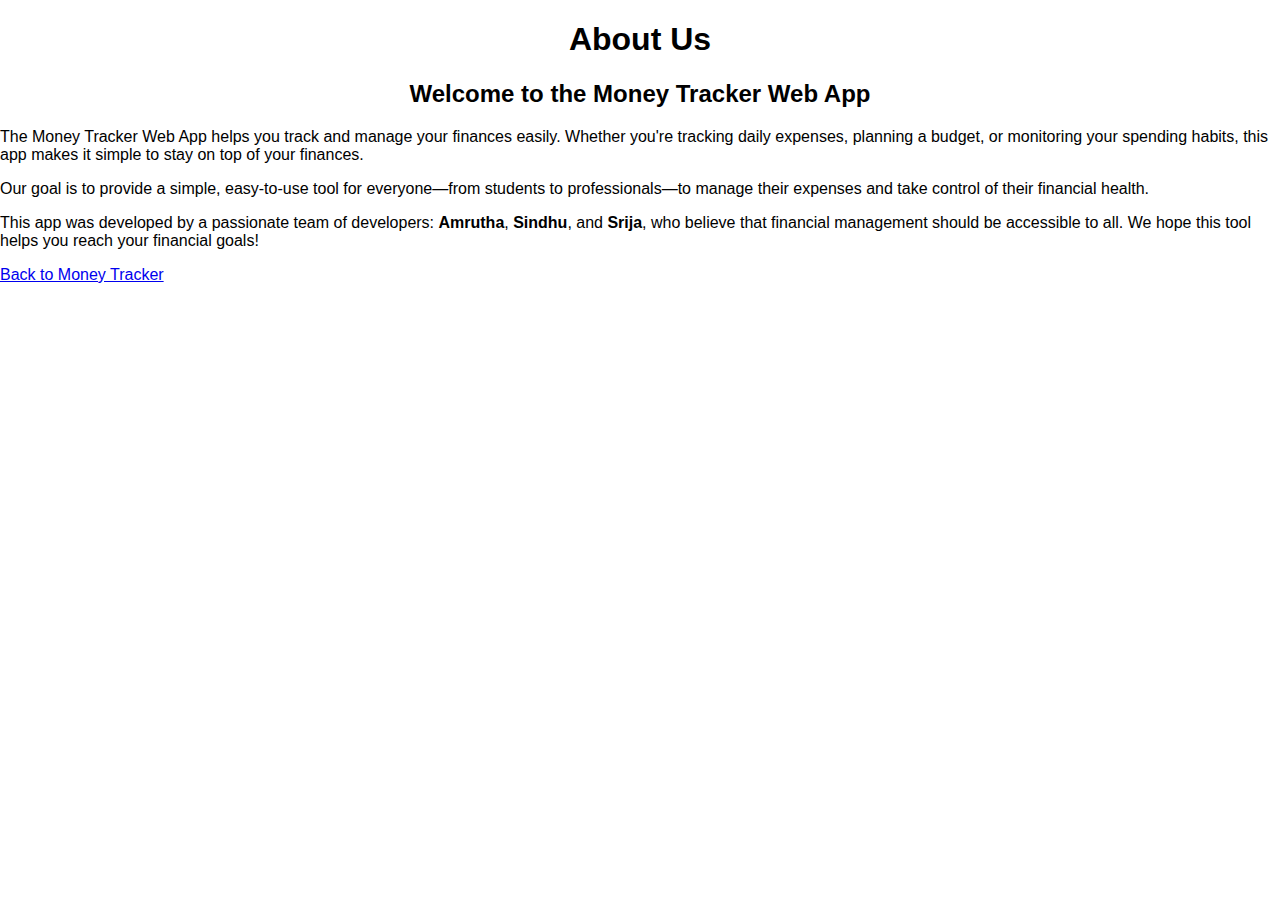
==== about.html @ 3a81deb7 "Add files via upload" ====
<!DOCTYPE html>
<html lang="en">
<head>
    <meta charset="UTF-8">
    <meta name="viewport" content="width=device-width, initial-scale=1.0">
    <link rel="stylesheet" href="style.css">
    <title>About Us - Money Tracker Web App</title>
</head>
<body>
    <h1>About Us</h1>
    
    <section id="about-us">
        <h2>Welcome to the Money Tracker Web App</h2>
        <p>
            The Money Tracker Web App helps you track and manage your finances easily. Whether you're tracking daily expenses, planning a budget, or monitoring your spending habits, this app makes it simple to stay on top of your finances.
        </p>
        <p>
            Our goal is to provide a simple, easy-to-use tool for everyone—from students to professionals—to manage their expenses and take control of their financial health.
        </p>
        <p>
            This app was developed by a passionate team of developers: 
            <strong class="highlight">Amrutha</strong>, 
            <strong class="highlight">Sindhu</strong>, and 
            <strong class="highlight">Srija</strong>, 
            who believe that financial management should be accessible to all. We hope this tool helps you reach your financial goals!
        </p>
    </section>

    <!-- Link back to the main page -->
    <p><a href="index.html">Back to Money Tracker</a></p>

    <script src="script.js"></script>
</body>
</html>
---- style.css ----
body{
    font-family: Arial, Helvetica, sans-serif;
    margin:0;
}
h1,h2{
    text-align: center;
}
.input-section{
    display: flex;
    flex-direction: row;
    justify-content: space-between;
    align-items: center;
    padding: 10px;
}
.input-section label{
    font-weight: bold;
    margin-right: 10px;
}
.input-section input[type="number"], .input-section input[type="date"]{
    padding: 5px;
    margin-right: 10px;
}
.input-section button{
    padding: 5px 10px;
    background-color: rgb(238, 9, 9);
    color:white;
    border: none;
    border-radius: 4px;
    cursor: pointer;
}
.expenses-list{
    margin: 20px;
}

table{
    width: 100%;
    border-collapse: collapse;
}
th,td{
    border: 1px solid #ddd;
    padding: 8px;
    text-align: left;

}
th{
    background-color: rgb(215, 222, 38);
    color: rgb(12, 1, 1);
}
tfoot td{
    font-weight: bold;
}
.delete-btn{
    padding: 5px 10px;
    background-color: rgb(238, 9, 9);
    color:white;
    border: none;
    border-radius: 4px;
    cursor: pointer;
}
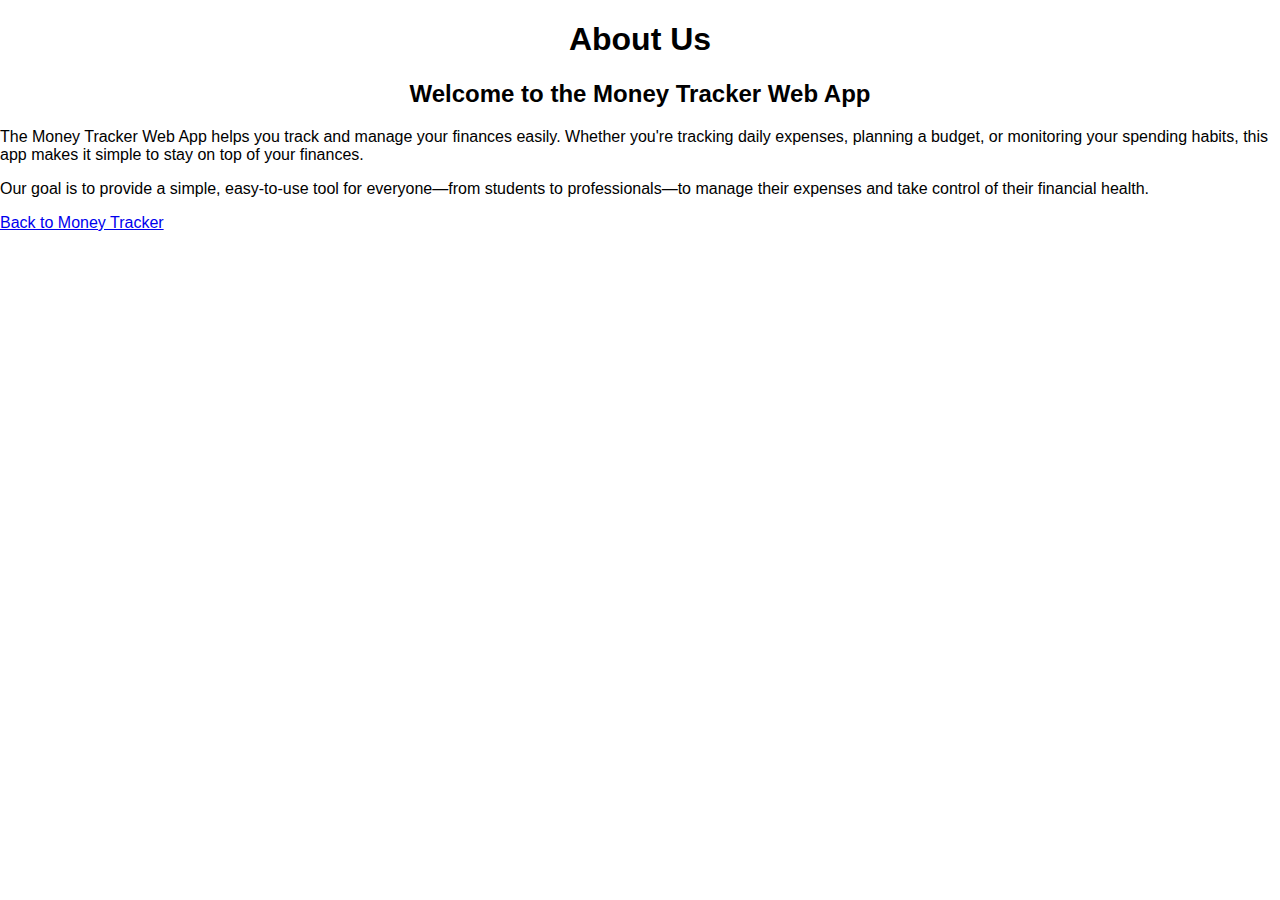
==== commit 726cb932: "Update about.html" ====
--- a/about.html
+++ b/about.html
@@ -7,6 +7,11 @@
     <title>About Us - Money Tracker Web App</title>
 </head>
 <body>
+    <!-- 
+        Created by Sameerraj Cheela
+        Money Tracker Web App - About Us page
+    -->
+
     <h1>About Us</h1>
     
     <section id="about-us">
@@ -17,13 +22,6 @@
         <p>
             Our goal is to provide a simple, easy-to-use tool for everyone—from students to professionals—to manage their expenses and take control of their financial health.
         </p>
-        <p>
-            This app was developed by a passionate team of developers: 
-            <strong class="highlight">Amrutha</strong>, 
-            <strong class="highlight">Sindhu</strong>, and 
-            <strong class="highlight">Srija</strong>, 
-            who believe that financial management should be accessible to all. We hope this tool helps you reach your financial goals!
-        </p>
     </section>
 
     <!-- Link back to the main page -->
@@ -32,3 +30,4 @@
     <script src="script.js"></script>
 </body>
 </html>
+
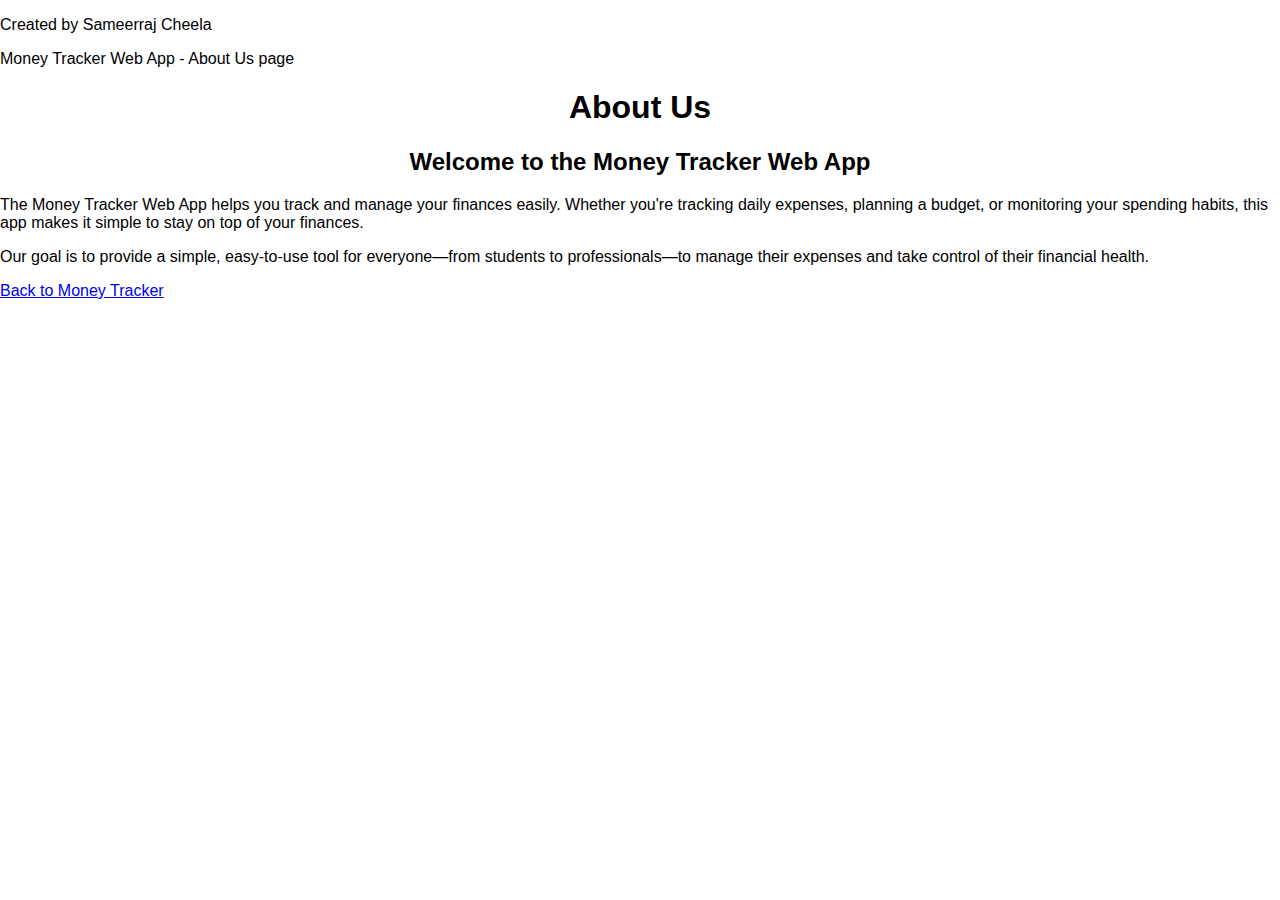
==== commit b7feea21: "Update about.html" ====
--- a/about.html
+++ b/about.html
@@ -7,10 +7,12 @@
     <title>About Us - Money Tracker Web App</title>
 </head>
 <body>
-    <!-- 
-        Created by Sameerraj Cheela
-        Money Tracker Web App - About Us page
-    -->
+
+    <!-- Displaying Credits on the Page -->
+    <footer>
+        <p>Created by Sameerraj Cheela</p>
+        <p>Money Tracker Web App - About Us page</p>
+    </footer>
 
     <h1>About Us</h1>
     
@@ -31,3 +33,4 @@
 </body>
 </html>
 
+
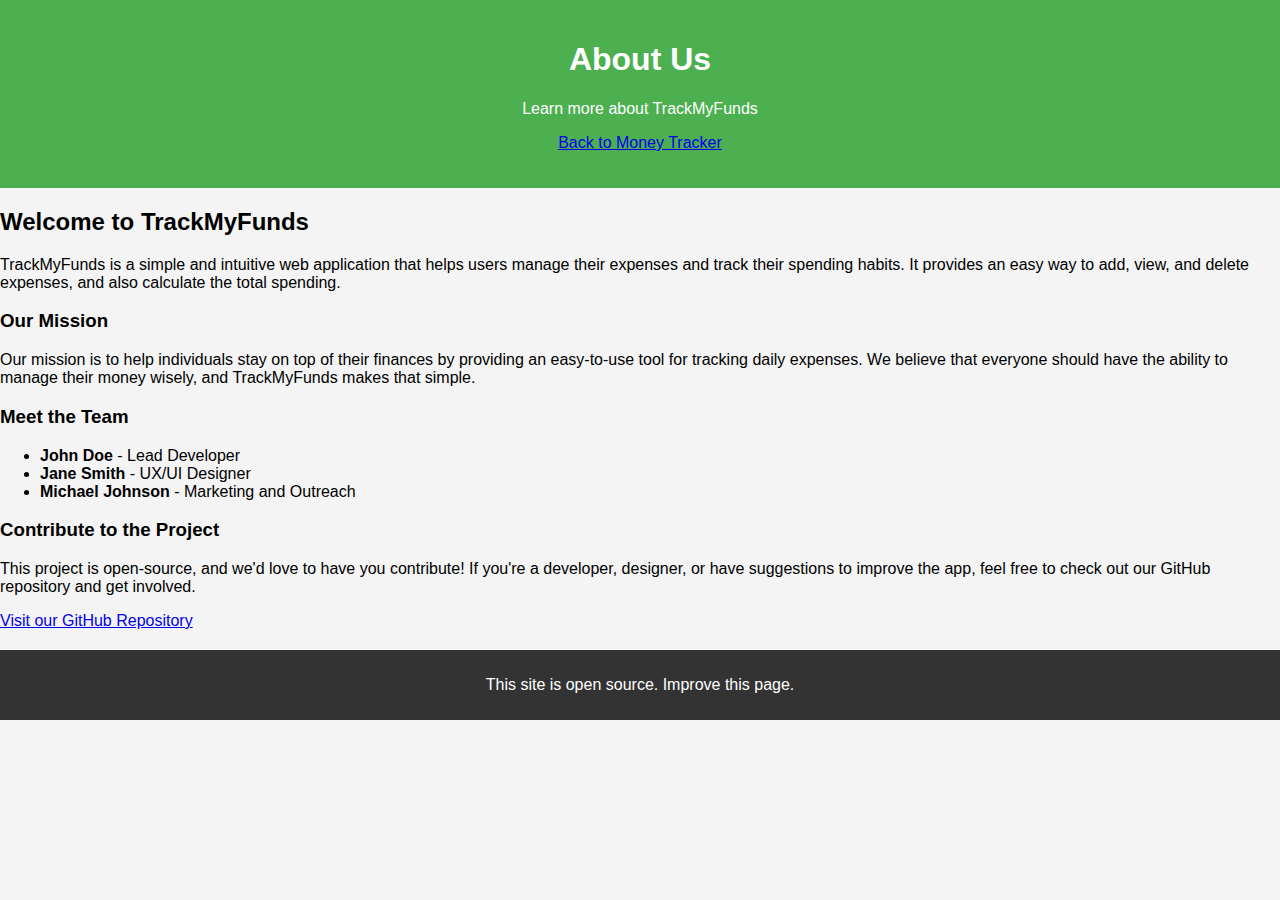
==== commit e1a16ef7: "Create about.html" ====
--- a/about.html
+++ b/about.html
@@ -1,36 +1,40 @@
-<!DOCTYPE html>
-<html lang="en">
-<head>
-    <meta charset="UTF-8">
-    <meta name="viewport" content="width=device-width, initial-scale=1.0">
-    <link rel="stylesheet" href="style.css">
-    <title>About Us - Money Tracker Web App</title>
-</head>
-<body>
-
-    <!-- Displaying Credits on the Page -->
-    <footer>
-        <p>Created by Sameerraj Cheela</p>
-        <p>Money Tracker Web App - About Us page</p>
-    </footer>
-
-    <h1>About Us</h1>
-    
-    <section id="about-us">
-        <h2>Welcome to the Money Tracker Web App</h2>
-        <p>
-            The Money Tracker Web App helps you track and manage your finances easily. Whether you're tracking daily expenses, planning a budget, or monitoring your spending habits, this app makes it simple to stay on top of your finances.
-        </p>
-        <p>
-            Our goal is to provide a simple, easy-to-use tool for everyone—from students to professionals—to manage their expenses and take control of their financial health.
-        </p>
-    </section>
-
-    <!-- Link back to the main page -->
-    <p><a href="index.html">Back to Money Tracker</a></p>
-
-    <script src="script.js"></script>
-</body>
-</html>
-
-
+<!DOCTYPE html>
+<html lang="en">
+<head>
+    <meta charset="UTF-8">
+    <meta name="viewport" content="width=device-width, initial-scale=1.0">
+    <title>About Us - TrackMyFunds</title>
+    <link rel="stylesheet" href="style.css">
+</head>
+<body>
+    <header>
+        <h1>About Us</h1>
+        <p>Learn more about TrackMyFunds</p>
+        <!-- Link to the main page -->
+        <p><a href="index.html" class="back-link">Back to Money Tracker</a></p>
+    </header>
+
+    <div class="about-section">
+        <h2>Welcome to TrackMyFunds</h2>
+        <p>TrackMyFunds is a simple and intuitive web application that helps users manage their expenses and track their spending habits. It provides an easy way to add, view, and delete expenses, and also calculate the total spending.</p>
+
+        <h3>Our Mission</h3>
+        <p>Our mission is to help individuals stay on top of their finances by providing an easy-to-use tool for tracking daily expenses. We believe that everyone should have the ability to manage their money wisely, and TrackMyFunds makes that simple.</p>
+
+        <h3>Meet the Team</h3>
+        <ul>
+            <li><strong>John Doe</strong> - Lead Developer</li>
+            <li><strong>Jane Smith</strong> - UX/UI Designer</li>
+            <li><strong>Michael Johnson</strong> - Marketing and Outreach</li>
+        </ul>
+
+        <h3>Contribute to the Project</h3>
+        <p>This project is open-source, and we'd love to have you contribute! If you're a developer, designer, or have suggestions to improve the app, feel free to check out our GitHub repository and get involved.</p>
+        <p><a href="https://github.com/your-repository" target="_blank">Visit our GitHub Repository</a></p>
+    </div>
+
+    <footer>
+        <p>This site is open source. Improve this page.</p>
+    </footer>
+</body>
+</html>
--- a/style.css
+++ b/style.css
@@ -1,59 +1,108 @@
-body{
-    font-family: Arial, Helvetica, sans-serif;
-    margin:0;
-}
-h1,h2{
-    text-align: center;
-}
-.input-section{
-    display: flex;
-    flex-direction: row;
-    justify-content: space-between;
-    align-items: center;
-    padding: 10px;
-}
-.input-section label{
-    font-weight: bold;
-    margin-right: 10px;
-}
-.input-section input[type="number"], .input-section input[type="date"]{
-    padding: 5px;
-    margin-right: 10px;
-}
-.input-section button{
-    padding: 5px 10px;
-    background-color: rgb(238, 9, 9);
-    color:white;
-    border: none;
-    border-radius: 4px;
-    cursor: pointer;
-}
-.expenses-list{
-    margin: 20px;
-}
-
-table{
-    width: 100%;
-    border-collapse: collapse;
-}
-th,td{
-    border: 1px solid #ddd;
-    padding: 8px;
-    text-align: left;
-
-}
-th{
-    background-color: rgb(215, 222, 38);
-    color: rgb(12, 1, 1);
-}
-tfoot td{
-    font-weight: bold;
-}
-.delete-btn{
-    padding: 5px 10px;
-    background-color: rgb(238, 9, 9);
-    color:white;
-    border: none;
-    border-radius: 4px;
-    cursor: pointer;
-}+/* General body styling */
+body {
+    font-family: Arial, sans-serif;
+    margin: 0;
+    padding: 0;
+    background-color: #f4f4f4;
+}
+
+/* Header styling */
+header {
+    background-color: #4CAF50;
+    color: white;
+    text-align: center;
+    padding: 20px;
+}
+
+/* Input section */
+.input-section {
+    background-color: white;
+    padding: 20px;
+    margin: 20px auto;
+    max-width: 500px;
+    border-radius: 8px;
+    box-shadow: 0 4px 8px rgba(0, 0, 0, 0.1);
+}
+
+.input-section h2 {
+    color: #333;
+    margin-bottom: 20px;
+}
+
+.input-section label {
+    font-size: 14px;
+    color: #555;
+    display: block;
+    margin-bottom: 5px;
+}
+
+.input-section input {
+    width: 100%;
+    padding: 8px;
+    margin-bottom: 15px;
+    border: 1px solid #ccc;
+    border-radius: 4px;
+}
+
+.input-section button {
+    background-color: #4CAF50;
+    color: white;
+    padding: 10px;
+    border: none;
+    border-radius: 4px;
+    cursor: pointer;
+    width: 100%;
+}
+
+.input-section button:hover {
+    background-color: #45a049;
+}
+
+/* Expenses list */
+.expenses-list {
+    background-color: white;
+    padding: 20px;
+    margin: 20px auto;
+    max-width: 900px;
+    border-radius: 8px;
+    box-shadow: 0 4px 8px rgba(0, 0, 0, 0.1);
+}
+
+.expenses-list table {
+    width: 100%;
+    border-collapse: collapse;
+    margin-top: 20px;
+}
+
+.expenses-list th, .expenses-list td {
+    padding: 12px;
+    text-align: left;
+    border-bottom: 1px solid #ddd;
+}
+
+.expenses-list th {
+    background-color: #4CAF50;
+    color: white;
+}
+
+.expenses-list td button {
+    background-color: #f44336;
+    color: white;
+    padding: 5px 10px;
+    border: none;
+    border-radius: 4px;
+    cursor: pointer;
+}
+
+.expenses-list td button:hover {
+    background-color: #d32f2f;
+}
+
+/* Footer */
+footer {
+    text-align: center;
+    padding: 10px;
+    background-color: #333;
+    color: white;
+    margin-top: 20px;
+}
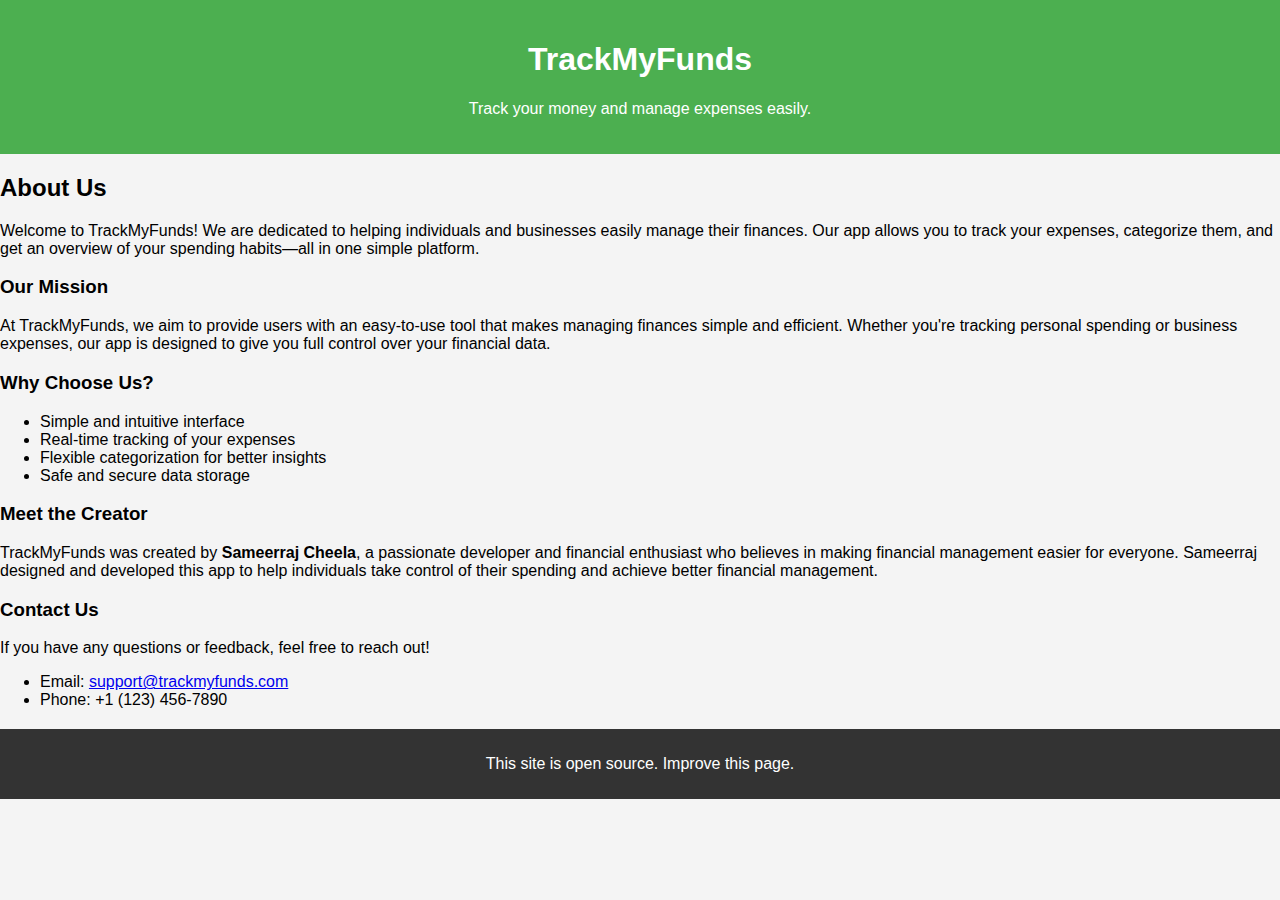
==== commit f52585dc: "Update about.html" ====
--- a/about.html
+++ b/about.html
@@ -8,33 +8,40 @@
 </head>
 <body>
     <header>
-        <h1>About Us</h1>
-        <p>Learn more about TrackMyFunds</p>
-        <!-- Link to the main page -->
-        <p><a href="index.html" class="back-link">Back to Money Tracker</a></p>
+        <h1>TrackMyFunds</h1>
+        <p>Track your money and manage expenses easily.</p>
     </header>
 
-    <div class="about-section">
-        <h2>Welcome to TrackMyFunds</h2>
-        <p>TrackMyFunds is a simple and intuitive web application that helps users manage their expenses and track their spending habits. It provides an easy way to add, view, and delete expenses, and also calculate the total spending.</p>
-
+    <div class="about-us-section">
+        <h2>About Us</h2>
+        <p>Welcome to TrackMyFunds! We are dedicated to helping individuals and businesses easily manage their finances. Our app allows you to track your expenses, categorize them, and get an overview of your spending habits—all in one simple platform.</p>
+        
         <h3>Our Mission</h3>
-        <p>Our mission is to help individuals stay on top of their finances by providing an easy-to-use tool for tracking daily expenses. We believe that everyone should have the ability to manage their money wisely, and TrackMyFunds makes that simple.</p>
-
-        <h3>Meet the Team</h3>
+        <p>At TrackMyFunds, we aim to provide users with an easy-to-use tool that makes managing finances simple and efficient. Whether you're tracking personal spending or business expenses, our app is designed to give you full control over your financial data.</p>
+        
+        <h3>Why Choose Us?</h3>
         <ul>
-            <li><strong>John Doe</strong> - Lead Developer</li>
-            <li><strong>Jane Smith</strong> - UX/UI Designer</li>
-            <li><strong>Michael Johnson</strong> - Marketing and Outreach</li>
+            <li>Simple and intuitive interface</li>
+            <li>Real-time tracking of your expenses</li>
+            <li>Flexible categorization for better insights</li>
+            <li>Safe and secure data storage</li>
         </ul>
 
-        <h3>Contribute to the Project</h3>
-        <p>This project is open-source, and we'd love to have you contribute! If you're a developer, designer, or have suggestions to improve the app, feel free to check out our GitHub repository and get involved.</p>
-        <p><a href="https://github.com/your-repository" target="_blank">Visit our GitHub Repository</a></p>
+        <h3>Meet the Creator</h3>
+        <p>TrackMyFunds was created by <strong>Sameerraj Cheela</strong>, a passionate developer and financial enthusiast who believes in making financial management easier for everyone. Sameerraj designed and developed this app to help individuals take control of their spending and achieve better financial management.</p>
+
+        <h3>Contact Us</h3>
+        <p>If you have any questions or feedback, feel free to reach out!</p>
+        <ul>
+            <li>Email: <a href="mailto:support@trackmyfunds.com">support@trackmyfunds.com</a></li>
+            <li>Phone: +1 (123) 456-7890</li>
+        </ul>
     </div>
 
     <footer>
         <p>This site is open source. Improve this page.</p>
     </footer>
+
+    <script src="script.js"></script>
 </body>
 </html>
